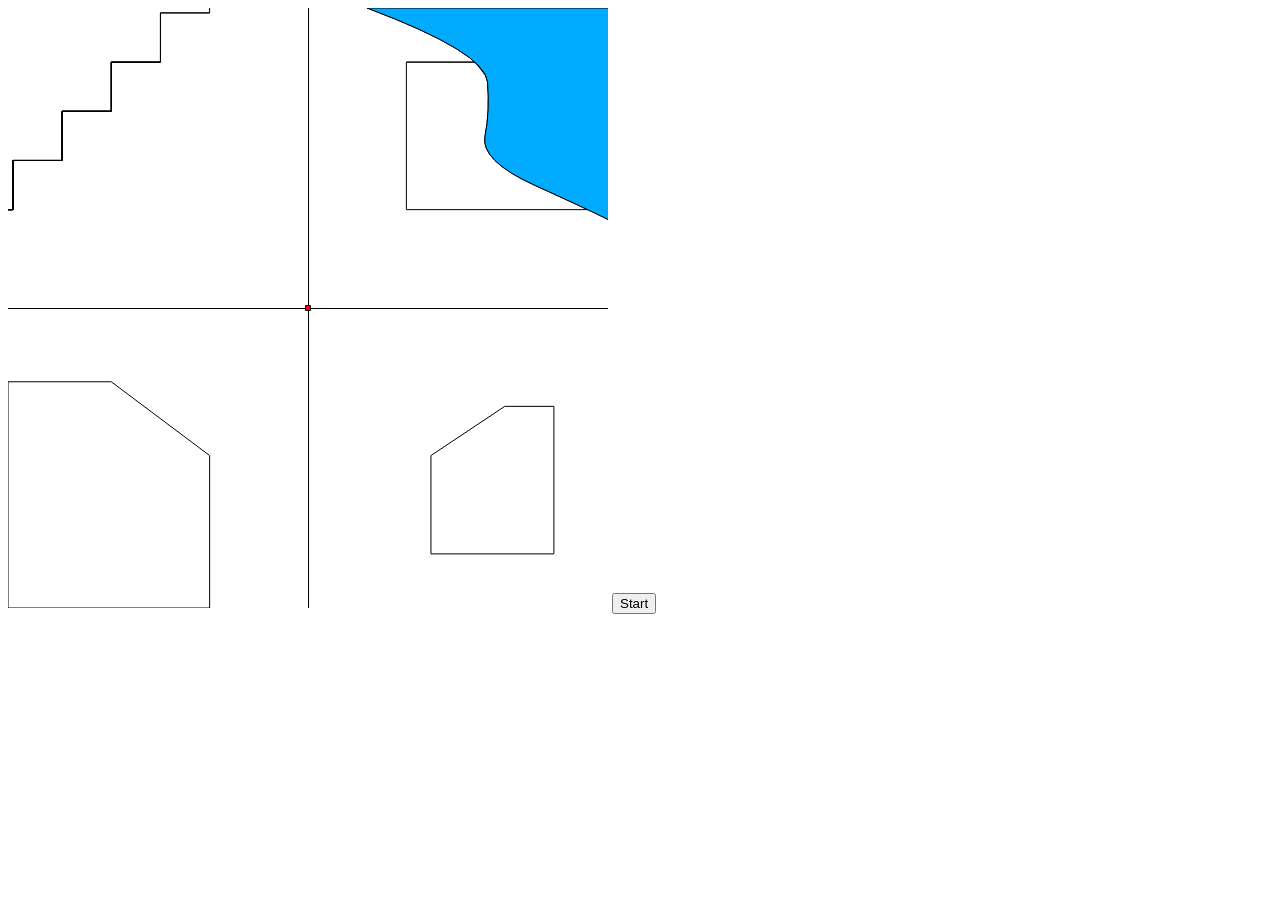
==== public/index.html @ d6ff549f "Basic logic done" ====
<html>
	<head>
		<link rel="stylesheet" type="text/css" href="css/myCss.css">
	</head>
	
	<body>
		<canvas id="field" width=600px height=600px></canvas>
		<button id="start-button">Start</button>
	</body>	
	<script src="js/myJs.js" type="text/javascript"></script>
</html>
---- public/css/myCss.css ----
#field{	
}
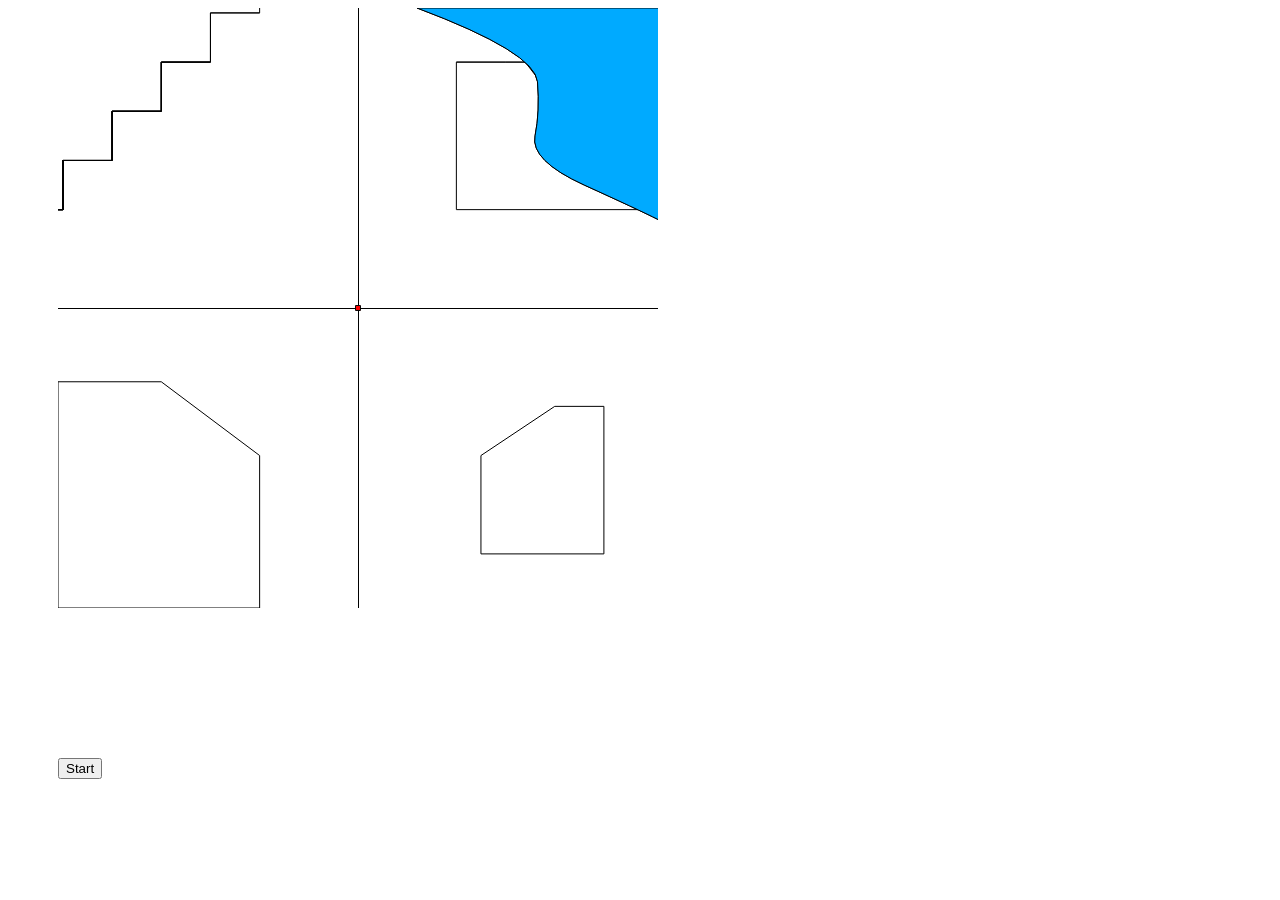
==== commit 3c71d15a: "Animation completed" ====
--- a/public/index.html
+++ b/public/index.html
@@ -1,11 +1,29 @@
 <html>
 	<head>
-		<link rel="stylesheet" type="text/css" href="css/myCss.css">
+	<title>Lab 1	</title>
+	    <script src="js/Chart.bundle.js"></script>
+	    <script src="js/utils.js"></script>
+	    <style>
+	    canvas{
+	        -moz-user-select: none;
+	        -webkit-user-select: none;
+	        -ms-user-select: none;
+	    }
+	    .leftable{
+	    	float :left;
+	    	margin-left: 50px
+	    }
+	    </style>
 	</head>
 	
 	<body>
-		<canvas id="field" width=600px height=600px></canvas>
+		<canvas class="leftable" id="field" width=600px height=600px></canvas>
+		<div class="leftable" style="width:600px">
+	    	<canvas id="graph" ></canvas>
+	    <div>
 		<button id="start-button">Start</button>
-	</body>	
+		
+
+    </body>	
 	<script src="js/myJs.js" type="text/javascript"></script>
 </html>
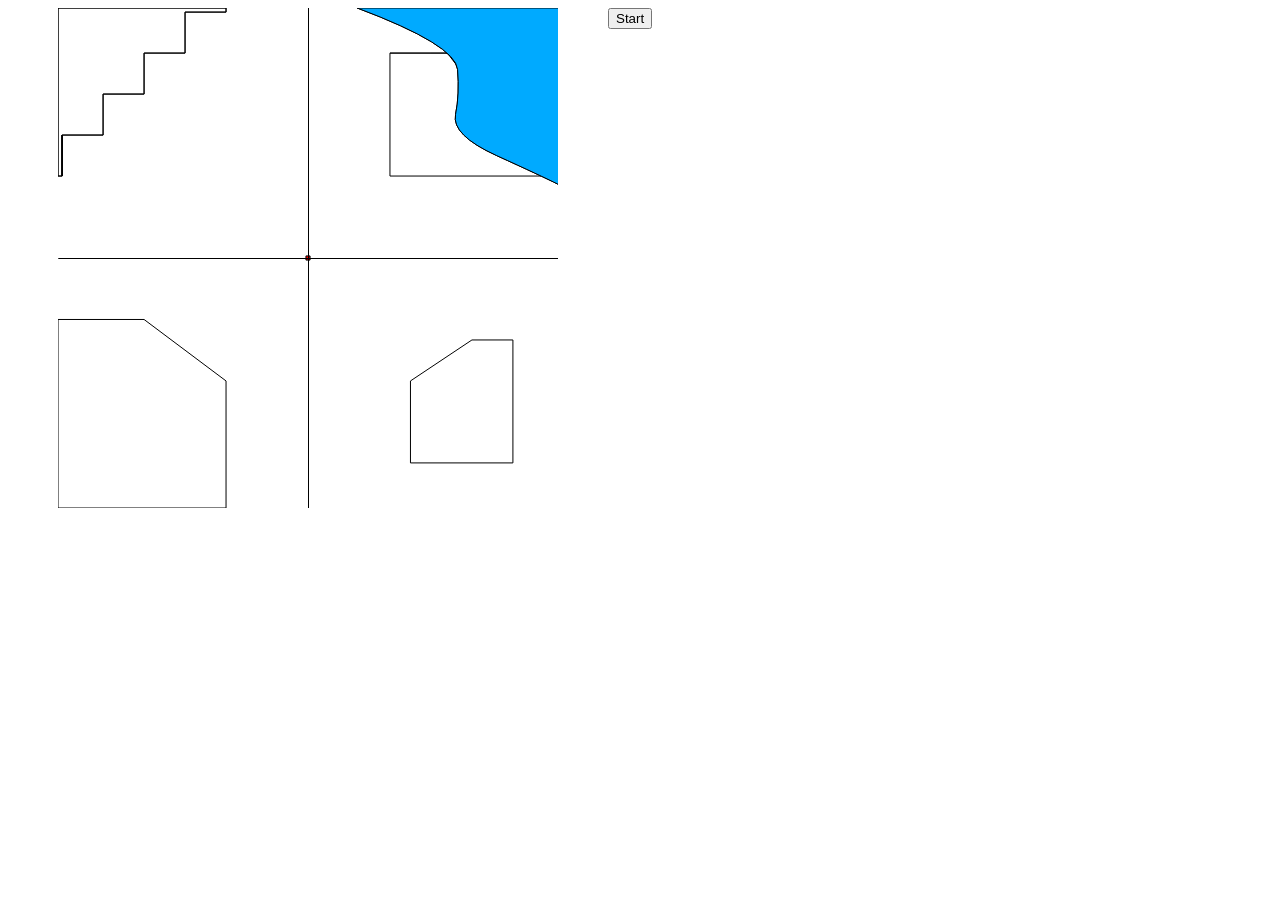
==== commit 2e7da0e0: "Major logic done" ====
--- a/public/index.html
+++ b/public/index.html
@@ -17,13 +17,11 @@
 	</head>
 	
 	<body>
-		<canvas class="leftable" id="field" width=600px height=600px></canvas>
-		<div class="leftable" style="width:600px">
-	    	<canvas id="graph" ></canvas>
-	    <div>
-		<button id="start-button">Start</button>
-		
-
-    </body>	
+		<canvas class="leftable" id="field" width=500px height=500px></canvas>
+		<button class="leftable" id="start-button">Start</button>
+		<div class="leftable" style="width: 750px">
+		<canvas id="graph" ></canvas>
+		</div>
+	</body>
 	<script src="js/myJs.js" type="text/javascript"></script>
 </html>
